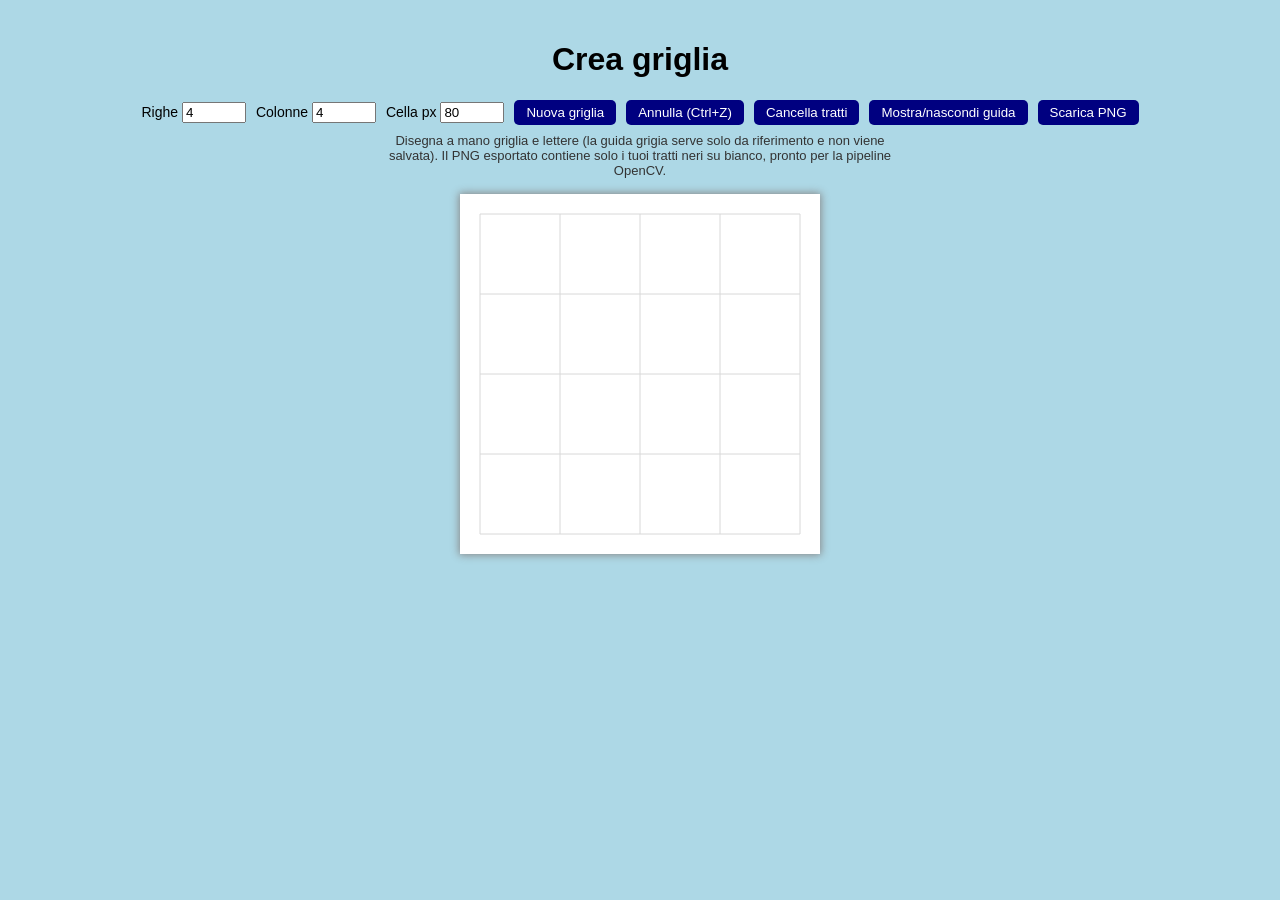
==== gridjs/index.html @ 2a86831c "feat(gridjs): hand-drawn grid drawing tool" ====
<!DOCTYPE html>
<html lang="it">
  <head>
    <meta charset="UTF-8" />
    <meta name="viewport" content="width=device-width, initial-scale=1.0" />
    <title>Crea griglia</title>
    <link rel="stylesheet" href="style.css" />
  </head>
  <body>
    <div id="content">
      <h1>Crea griglia</h1>

      <div id="controls">
        <label>Righe <input type="number" id="rows" value="4" min="1" max="20" /></label>
        <label>Colonne <input type="number" id="cols" value="4" min="1" max="20" /></label>
        <label>Cella px <input type="number" id="cell" value="80" min="30" max="200" /></label>
        <button id="newBtn">Nuova griglia</button>
        <button id="undoBtn">Annulla (Ctrl+Z)</button>
        <button id="clearBtn">Cancella tratti</button>
        <button id="guideBtn">Mostra/nascondi guida</button>
        <button id="saveBtn">Scarica PNG</button>
      </div>

      <p class="hint">Disegna a mano griglia e lettere (la guida grigia serve solo da riferimento e non viene salvata). Il PNG esportato contiene solo i tuoi tratti neri su bianco, pronto per la pipeline OpenCV.</p>

      <div id="sketchContainer"></div>
    </div>

    <script src="common/draw.js"></script>
    <script src="js/sketchpad.js"></script>
    <script>
      const container = document.getElementById("sketchContainer");
      let pad;

      function buildGrid() {
        container.innerHTML = "";
        pad = new GridSketchPad(container, {
          rows: clamp(rows.value, 1, 20),
          cols: clamp(cols.value, 1, 20),
          cell: clamp(cell.value, 30, 200),
        });
      }

      function clamp(v, lo, hi) {
        return Math.max(lo, Math.min(hi, parseInt(v) || lo));
      }

      function save() {
        const a = document.createElement("a");
        a.href = pad.toDataURL();
        a.download = `grid_${pad.rows}x${pad.cols}_${Date.now()}.png`;
        a.click();
      }

      newBtn.onclick = buildGrid;
      undoBtn.onclick = () => pad.undo();
      clearBtn.onclick = () => pad.reset();
      guideBtn.onclick = () => pad.toggleGuide();
      saveBtn.onclick = save;

      buildGrid();
    </script>
  </body>
</html>
---- gridjs/style.css ----
body {
  font-family: Arial, Helvetica, sans-serif;
  background-color: lightblue;
  margin: 0;
}

#content {
  text-align: center;
  padding: 20px;
}

#controls {
  display: flex;
  flex-wrap: wrap;
  gap: 10px;
  justify-content: center;
  align-items: center;
  margin-bottom: 8px;
}

#controls label {
  font-size: 14px;
}

#controls input {
  width: 56px;
}

.hint {
  color: #333;
  font-size: 13px;
  max-width: 520px;
  margin: 0 auto 16px auto;
}

button {
  cursor: pointer;
  border: none;
  padding: 5px 12px;
  border-radius: 5px;
  background-color: navy;
  color: white;
}

button:hover {
  background-color: mediumblue;
}

#sketchContainer {
  display: inline-block;
}
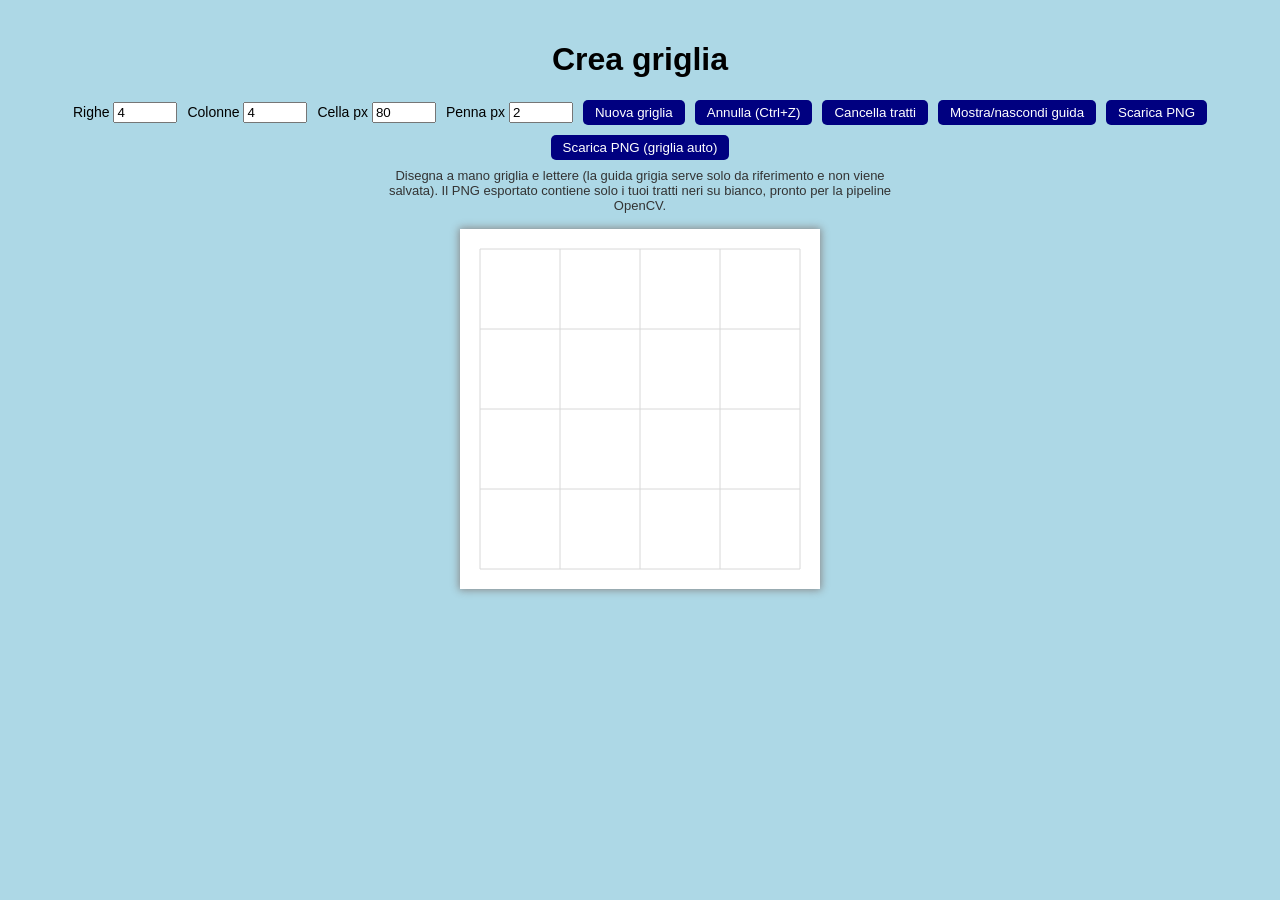
==== commit 7d91ae88: "feat(gridjs): add fountain-pen strokes and baked-grid export" ====
--- a/gridjs/index.html
+++ b/gridjs/index.html
@@ -14,11 +14,13 @@
         <label>Righe <input type="number" id="rows" value="4" min="1" max="20" /></label>
         <label>Colonne <input type="number" id="cols" value="4" min="1" max="20" /></label>
         <label>Cella px <input type="number" id="cell" value="80" min="30" max="200" /></label>
+        <label>Penna px <input type="number" id="pen" value="2" min="1" max="3" /></label>
         <button id="newBtn">Nuova griglia</button>
         <button id="undoBtn">Annulla (Ctrl+Z)</button>
         <button id="clearBtn">Cancella tratti</button>
         <button id="guideBtn">Mostra/nascondi guida</button>
         <button id="saveBtn">Scarica PNG</button>
+        <button id="saveGridBtn">Scarica PNG (griglia auto)</button>
       </div>
 
       <p class="hint">Disegna a mano griglia e lettere (la guida grigia serve solo da riferimento e non viene salvata). Il PNG esportato contiene solo i tuoi tratti neri su bianco, pronto per la pipeline OpenCV.</p>
@@ -38,6 +40,7 @@
           rows: clamp(rows.value, 1, 20),
           cols: clamp(cols.value, 1, 20),
           cell: clamp(cell.value, 30, 200),
+          penWidth: clamp(pen.value, 1, 3),
         });
       }
 
@@ -45,10 +48,10 @@
         return Math.max(lo, Math.min(hi, parseInt(v) || lo));
       }
 
-      function save() {
+      function download(dataURL, suffix) {
         const a = document.createElement("a");
-        a.href = pad.toDataURL();
-        a.download = `grid_${pad.rows}x${pad.cols}_${Date.now()}.png`;
+        a.href = dataURL;
+        a.download = `grid_${pad.rows}x${pad.cols}_${suffix}_${Date.now()}.png`;
         a.click();
       }
 
@@ -56,7 +59,8 @@
       undoBtn.onclick = () => pad.undo();
       clearBtn.onclick = () => pad.reset();
       guideBtn.onclick = () => pad.toggleGuide();
-      saveBtn.onclick = save;
+      saveBtn.onclick = () => download(pad.toDataURL(), "hand");
+      saveGridBtn.onclick = () => download(pad.toDataURLWithGrid(), "auto");
 
       buildGrid();
     </script>
